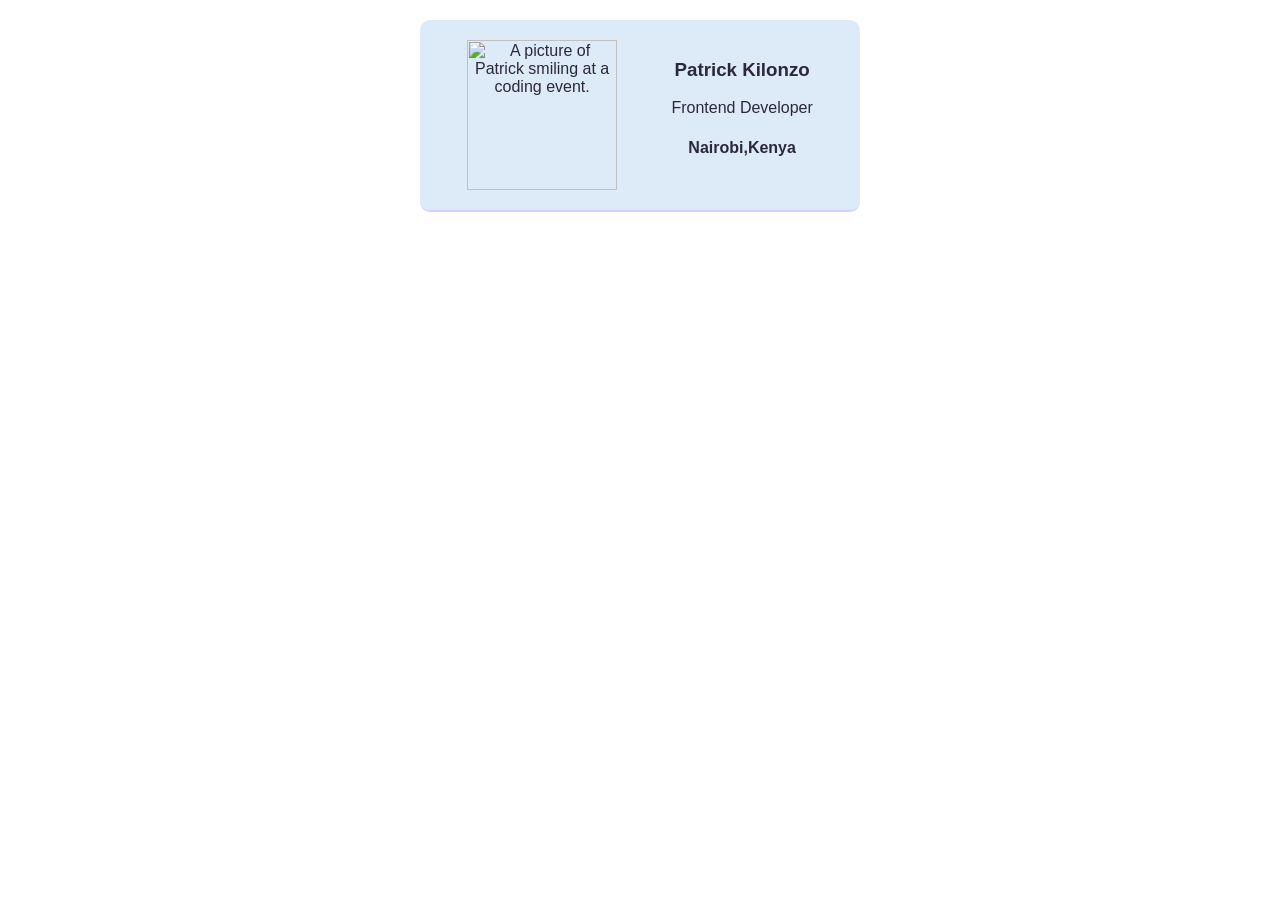
==== index.html @ c974757b "add files via  upload" ====
<html>
    <head>
        <link rel="stylesheet" href="styles.css">
    </head>
    <body>
        <div class="card ">
            <div>
                <img 
                class="img" 
                src="images/pato.JPG" 
                alt="A picture of Patrick smiling at a coding event.">
            </div>
            <div>
                <h3>Patrick Kilonzo</h3>
                <p>Frontend Developer</p>
                <h4>Nairobi,Kenya</h4>
            </div>
        </div>
        <div class="japan">

        </div>
    </body>
</html>
---- styles.css ----
body{
    margin: 20px;
    font-family: Verdana, Geneva, Tahoma, sans-serif;
}
.img{
    width: 150px;

}
.card{
    width: 400px;
    margin: 0 auto;
    padding: 20px;
    display: flex;
    justify-content: space-around;
    text-align: center;
    color: #2b2839;
    background: #ddebf8;
    border-bottom: 2px solid #d8cefe;
    border-radius: 10px;
}
.italic{
    font-style: italic;
}
.border.hover{
    border: 1px dotted blue;
}
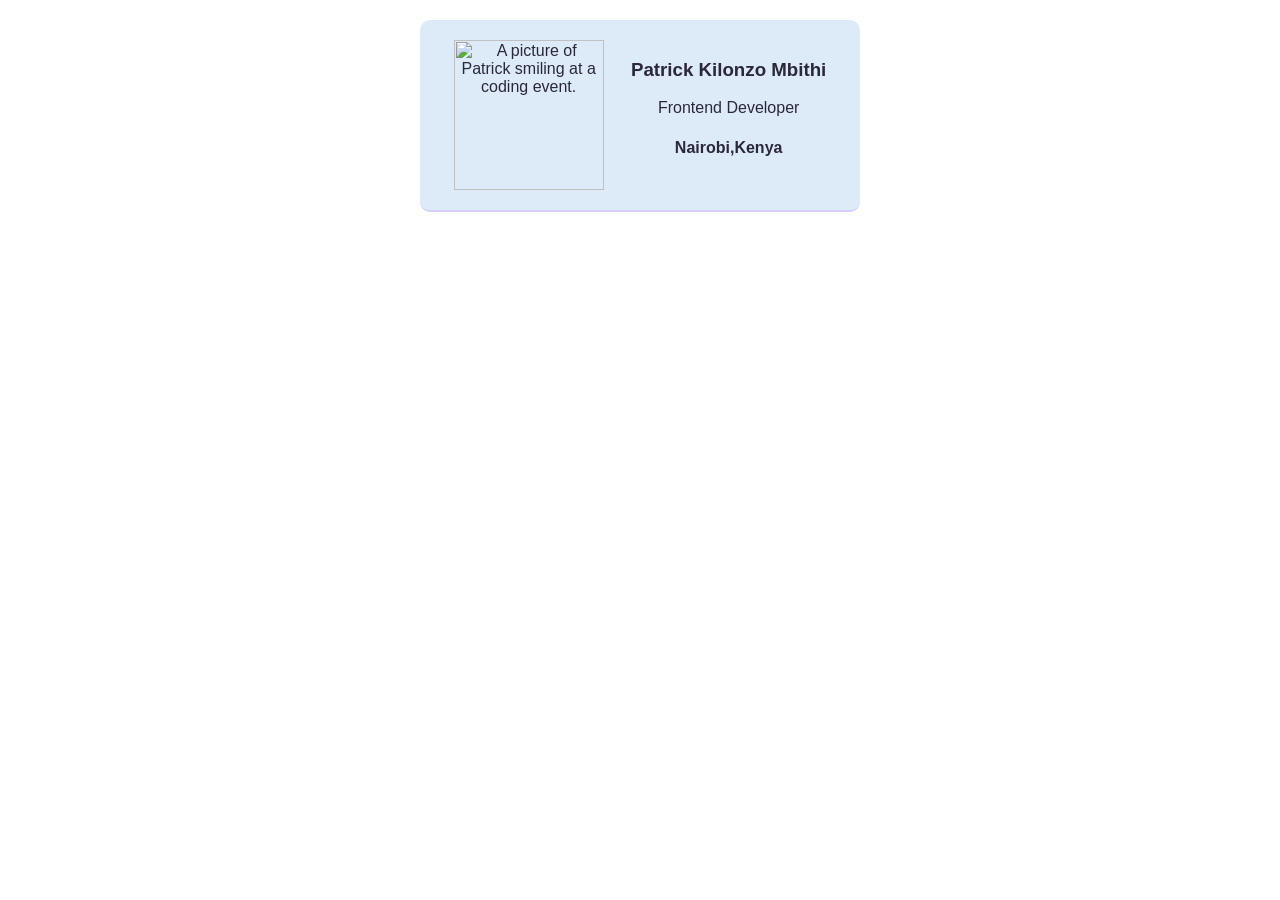
==== commit 2cde3de6: "added surname" ====
--- a/index.html
+++ b/index.html
@@ -1,48 +1,23 @@
 <html>
-    <head>
-        <link rel="stylesheet" href="styles.css">
-    </head>
-    <body>
-        <div class="card ">
-            <div>
-                <img 
-                class="img" 
-                src="images/pato.JPG" 
-                alt="A picture of Patrick smiling at a coding event.">
-            </div>
-            <div>
-                <h3>Patrick Kilonzo</h3>
-                <p>Frontend Developer</p>
-                <h4>Nairobi,Kenya</h4>
-            </div>
+
+<head>
+    <link rel="stylesheet" href="styles.css">
+</head>
+
+<body>
+    <div class="card ">
+        <div>
+            <img class="img" src="images/pato.JPG" alt="A picture of Patrick smiling at a coding event.">
         </div>
-        <div class="japan">
+        <div>
+            <h3>Patrick Kilonzo Mbithi</h3>
+            <p>Frontend Developer</p>
+            <h4>Nairobi,Kenya</h4>
+        </div>
+    </div>
+    <div class="japan">
 
-        </div>
-    </body>
-</html>
+    </div>
+</body>
 
-
-
-
-
-
-
-
-
-
-
-
-
-
-
-
-
-
-
-
-
-
-
-
-
+</html>
